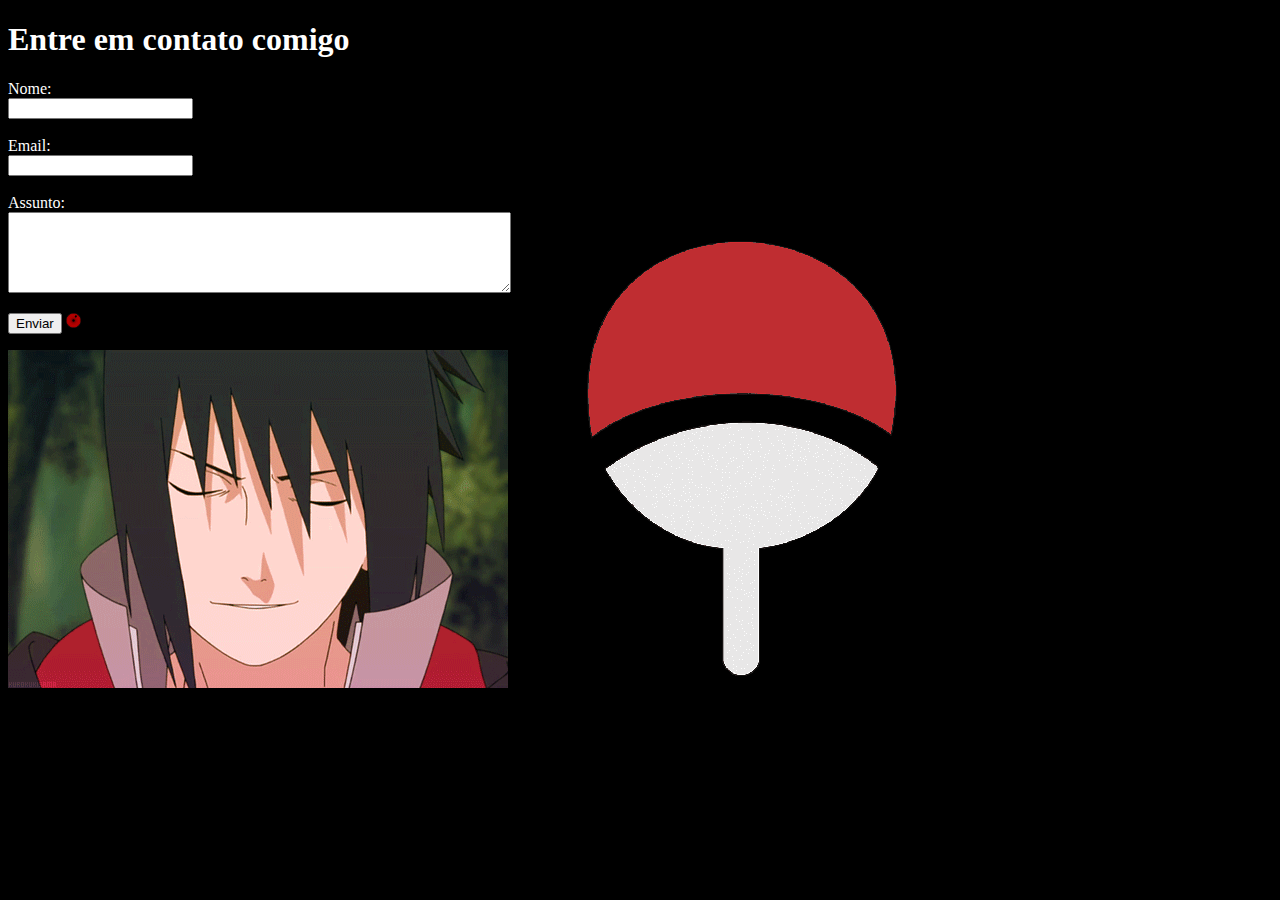
==== Primeiro site/contato.html @ bdb96b7e "Fundamentos de Web/Primeiro Site" ====
<!DOCTYPE html>
<html lang="en">
<head>
    <meta charset="UTF-8">
    <meta http-equiv="X-UA-Compatible" content="IE=edge">
    <meta name="viewport" content="width=device-width, initial-scale=1.0">
    <title>Contato</title>
</head>
<body>
    <font color="white">
    <font face="Times New Roman">  
    <h1>Entre em contato comigo</h1>
    
    <form>
        <label for="nome" >Nome:</label> <br>
        <input type="text" id="nome">
        <br>
        <br>
        <label for="email" >Email:</label> <br>
        <input type="email" id="email">
        <br>
        <br>
        <label for="assunto" >Assunto:</label> <br>
        <textarea name="assunto" id="assunto" cols="60" rows="5":></textarea>
        <p></p>
        <button>Enviar</button> <img src="./img/olho.gif"height="15" width="15">
    </form:>
    </font> 
    </font>  
    <body bgcolor="black"></body>
    <STYLE type=text/css>BODY {

        BACKGROUND-IMAGE: url(img/transparente-removebg-preview.png);  BACKGROUND-REPEAT : no-repeat; background-position: 500px 200px;
        
        }</STYLE>
<p></p>
<p></p>
<img src="./img/f6a5f0705bdf258dad606e019dd07026.gif"


</body>
</html>
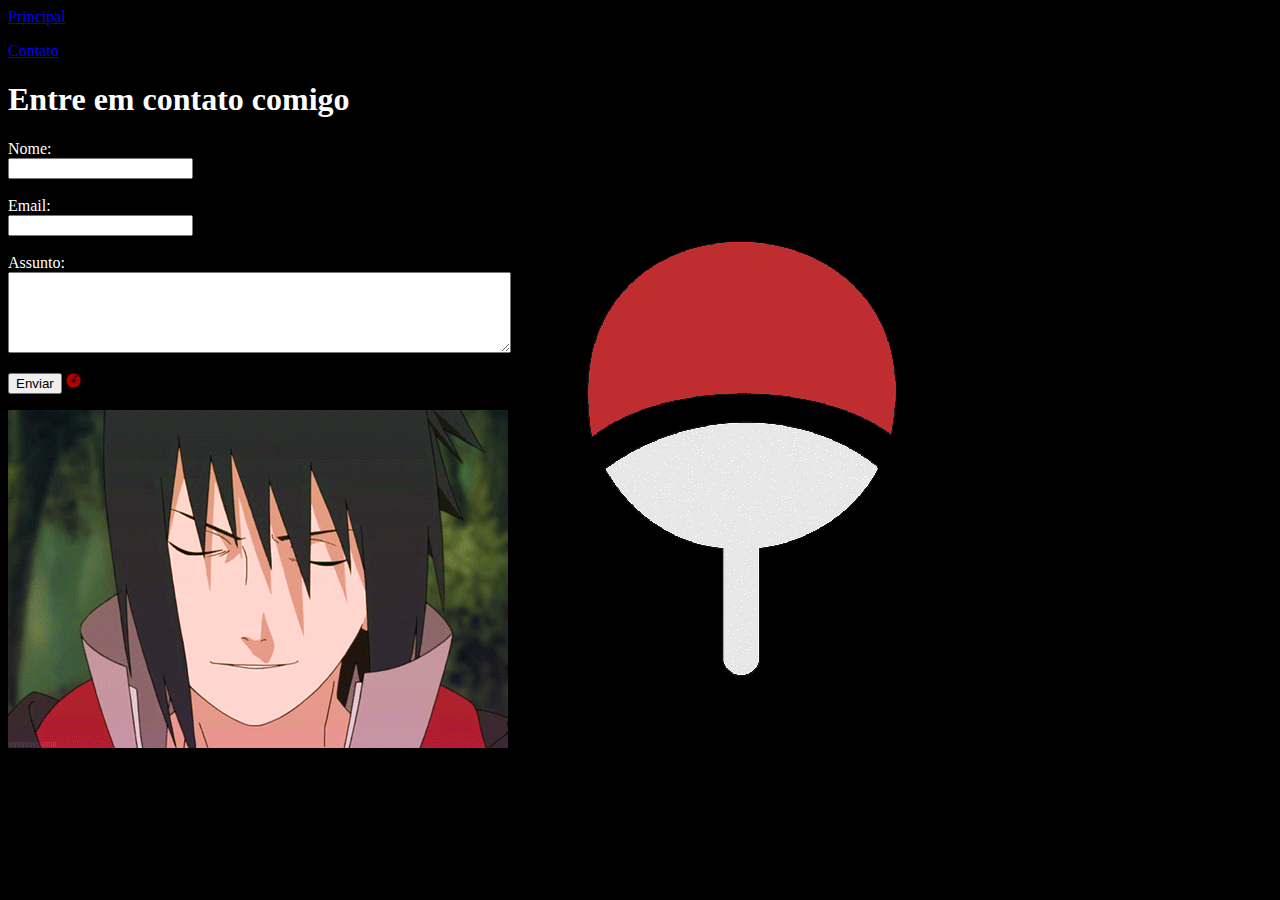
==== commit f3ee378e: "Criação do CSS" ====
--- a/Primeiro site/contato.html
+++ b/Primeiro site/contato.html
@@ -1,14 +1,21 @@
 <!DOCTYPE html>
-<html lang="en">
+<html lang="pt-br">
 <head>
     <meta charset="UTF-8">
     <meta http-equiv="X-UA-Compatible" content="IE=edge">
     <meta name="viewport" content="width=device-width, initial-scale=1.0">
     <title>Contato</title>
+
+    <link rel="stylesheet" href="./assets/style/style.css">
 </head>
 <body>
+    
     <font color="white">
     <font face="Times New Roman">  
+        <a href="file:///C:/Users/usuario/Desktop/Primeiro%20site/siteum.html" target="_blank">Principal</a>
+        <p></p>
+        <a href="file:///C:/Users/usuario/Desktop/Primeiro%20site/contato.html" target="_blank">Contato</a>
+        <p>
     <h1>Entre em contato comigo</h1>
     
     <form>
@@ -23,19 +30,19 @@
         <label for="assunto" >Assunto:</label> <br>
         <textarea name="assunto" id="assunto" cols="60" rows="5":></textarea>
         <p></p>
-        <button>Enviar</button> <img src="./img/olho.gif"height="15" width="15">
+        <button>Enviar</button> <img src="./assets/img/olho.gif"height="15" width="15">
     </form:>
     </font> 
     </font>  
-    <body bgcolor="black"></body>
+    
     <STYLE type=text/css>BODY {
 
-        BACKGROUND-IMAGE: url(img/transparente-removebg-preview.png);  BACKGROUND-REPEAT : no-repeat; background-position: 500px 200px;
+        BACKGROUND-IMAGE: url(./assets/img/transparente-removebg-preview.png);  BACKGROUND-REPEAT : no-repeat; background-position: 500px 200px;
         
         }</STYLE>
 <p></p>
 <p></p>
-<img src="./img/f6a5f0705bdf258dad606e019dd07026.gif"
+<img src="./assets/img/f6a5f0705bdf258dad606e019dd07026.gif"
 
 
 </body>
--- a/Primeiro site/assets/style/style.css
+++ b/Primeiro site/assets/style/style.css
@@ -0,0 +1,6 @@
+
+
+body{
+
+    background-color: black;
+}
